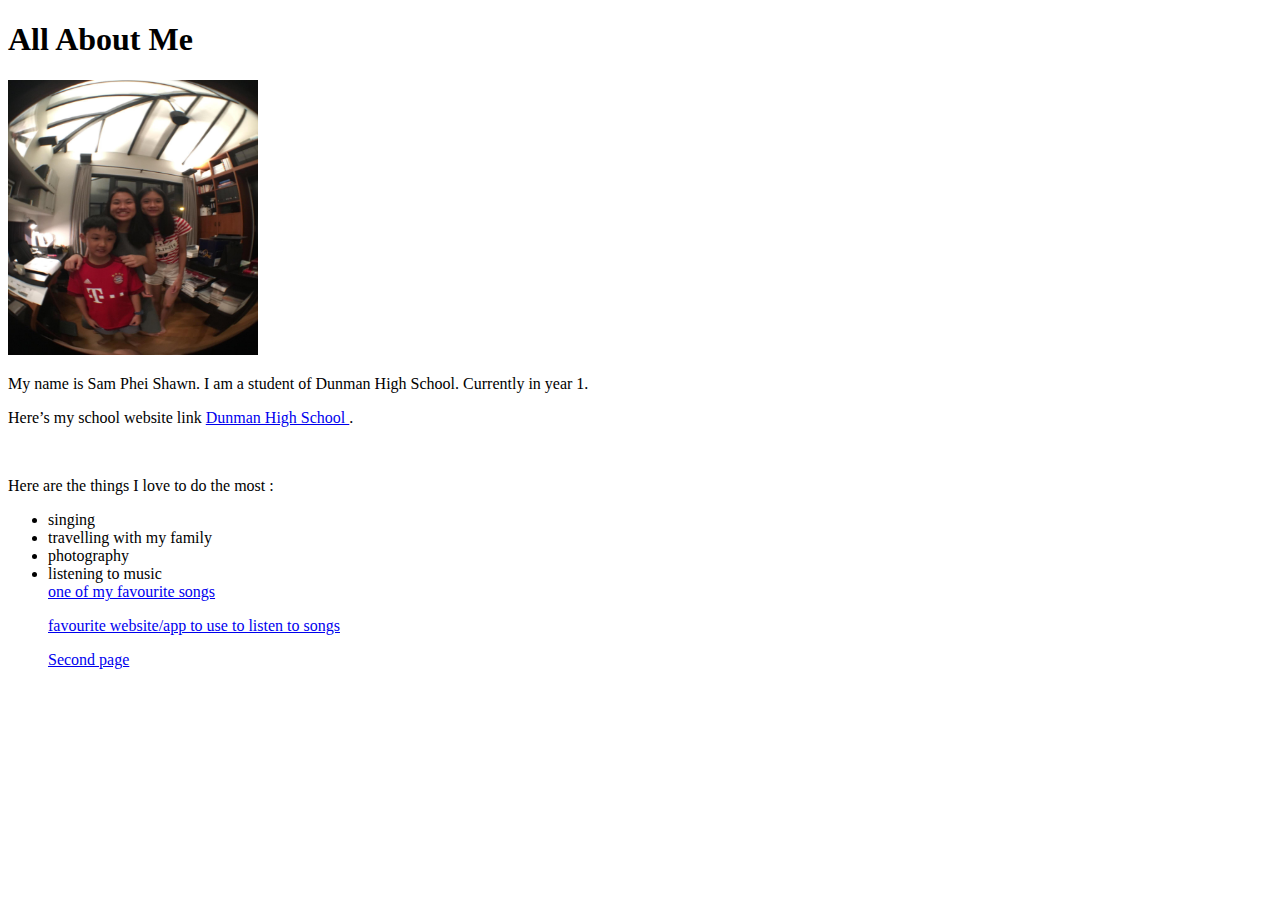
==== index.html @ 0ab60616 "Update index.html" ====
<!DOCTYPE html>
<html>
<link href="style.css" rel="stylesheet" type="text/css">
<link rel="stylesheet" type="text/css" href="style.css">
<body>
<h1> All About Me</h1>
<title> This is my website </title>
<img src="picture.jpg" width="250" height="275">
<p>
My name is Sam Phei Shawn. I am a student of Dunman High School. Currently in year 1. </p>
<p>
Here’s my school website link <a href ="http://dunmanhigh.moe.edu.sg/"> Dunman High School  </a>. </p>
<br>
<p>Here are the things I love to do the most : </p> 
<ul>
<li>singing</li>
<li>travelling with my family</li>
<li>photography</li>
<li>listening to music</li>
<a href=https://www.youtube.com/watch?v=6RLLOEzdxsM>one of my favourite songs</a> 
  <p><a href=https://www.spotify.com/sg-en/>favourite website/app to use to listen to songs</a></p>
  <p><a href=page1.html> Second page</a></p>
</ul>
</body>
</html>
---- style.css ----
h1 {
  colour:blue;
  }
---- style.css ----
h1 {
  colour:blue;
  }
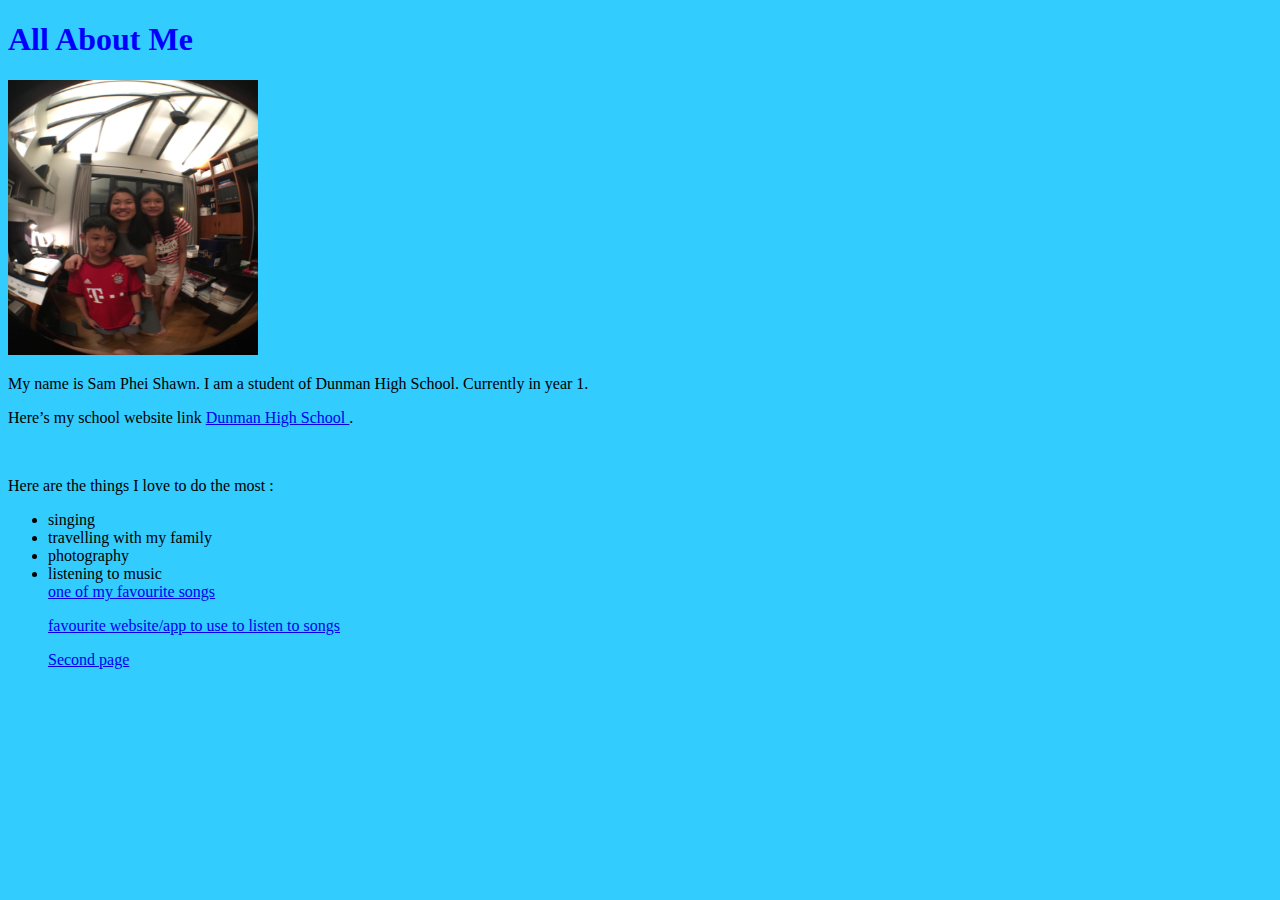
==== commit 30974110: "Update index.html" ====
--- a/index.html
+++ b/index.html
@@ -1,8 +1,9 @@
 
 <!DOCTYPE html>
 <html>
+  <head>
 <link href="style.css" rel="stylesheet" type="text/css">
-<link rel="stylesheet" type="text/css" href="style.css">
+  </head>
 <body>
 <h1> All About Me</h1>
 <title> This is my website </title>
--- a/style.css
+++ b/style.css
@@ -1,3 +1,18 @@
-h1 {
-  colour:blue;
-  }
+ h1{
+
+  font-family: verdana;
+  color:blue;
+}
+
+ h2{
+  font-family: verdana;
+  color:blue;
+}
+
+p{
+ font-family: verdana;
+}
+
+body {
+    background-color: #33ccff;
+}
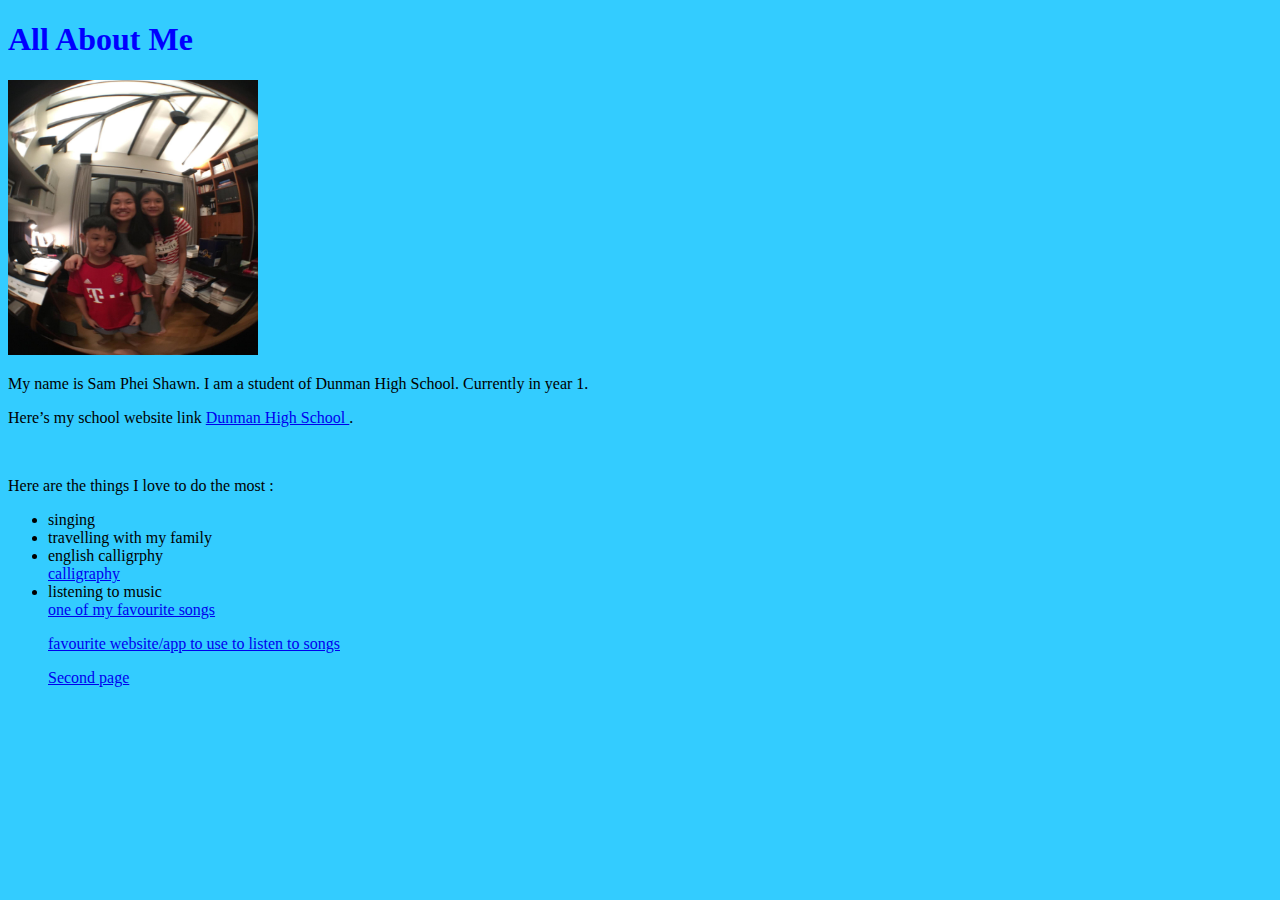
==== commit 25d7377b: "Update index.html" ====
--- a/index.html
+++ b/index.html
@@ -17,11 +17,12 @@
 <ul>
 <li>singing</li>
 <li>travelling with my family</li>
-<li>photography</li>
+  <li>english calligrphy</li>
+<a href=<a href=https://www.youtube.com/watch?v=6RLLOEzdxsM>calligraphy</a>  
 <li>listening to music</li>
 <a href=https://www.youtube.com/watch?v=6RLLOEzdxsM>one of my favourite songs</a> 
   <p><a href=https://www.spotify.com/sg-en/>favourite website/app to use to listen to songs</a></p>
-  <p><a href=page1.html> Second page</a></p>
+  <p><a href=page1.html>Second page</a></p>
 </ul>
 </body>
 </html>
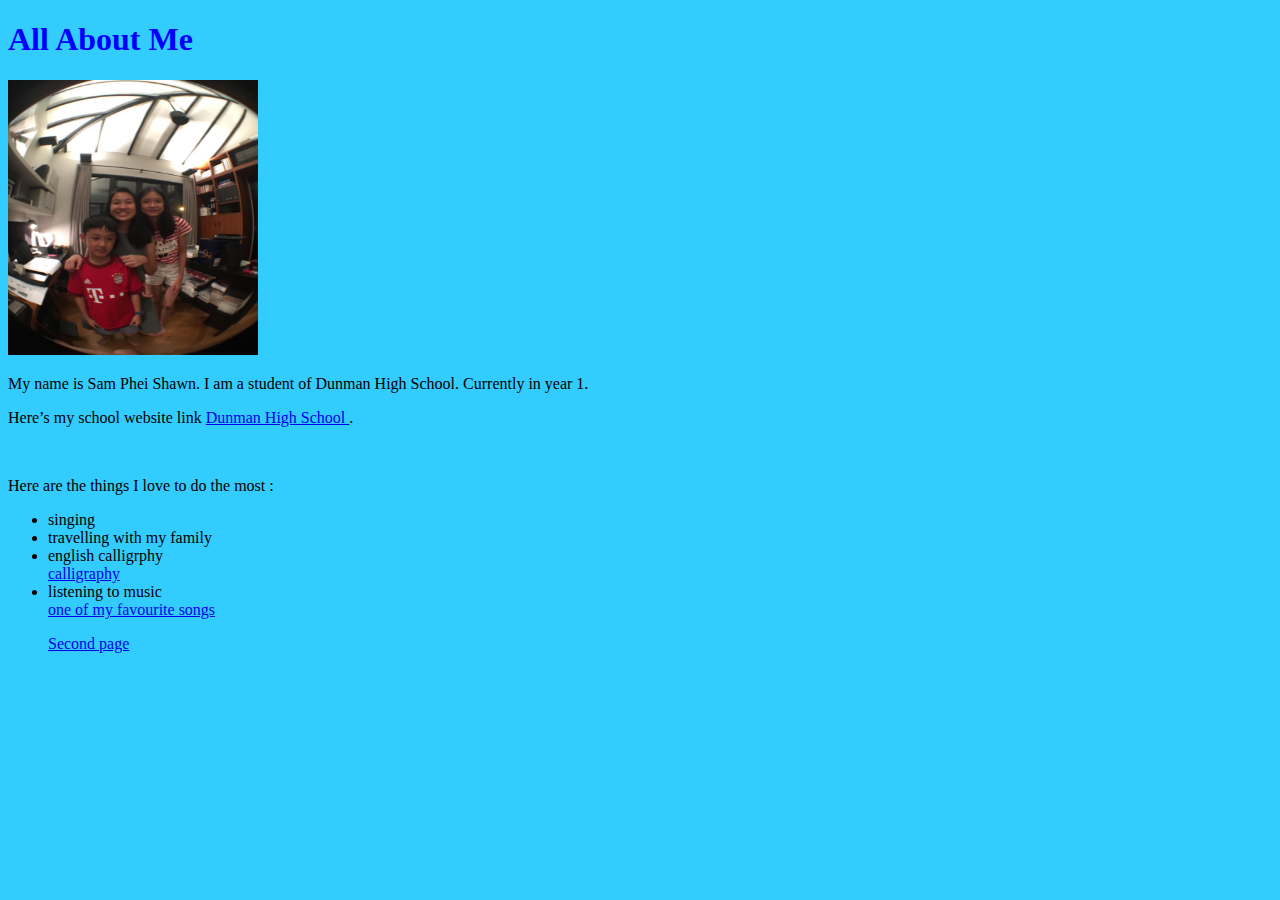
==== commit d0d2b100: "Update index.html" ====
--- a/index.html
+++ b/index.html
@@ -21,7 +21,6 @@
 <a href=<a href=https://www.youtube.com/watch?v=6RLLOEzdxsM>calligraphy</a>  
 <li>listening to music</li>
 <a href=https://www.youtube.com/watch?v=6RLLOEzdxsM>one of my favourite songs</a> 
-  <p><a href=https://www.spotify.com/sg-en/>favourite website/app to use to listen to songs</a></p>
   <p><a href=page1.html>Second page</a></p>
 </ul>
 </body>
